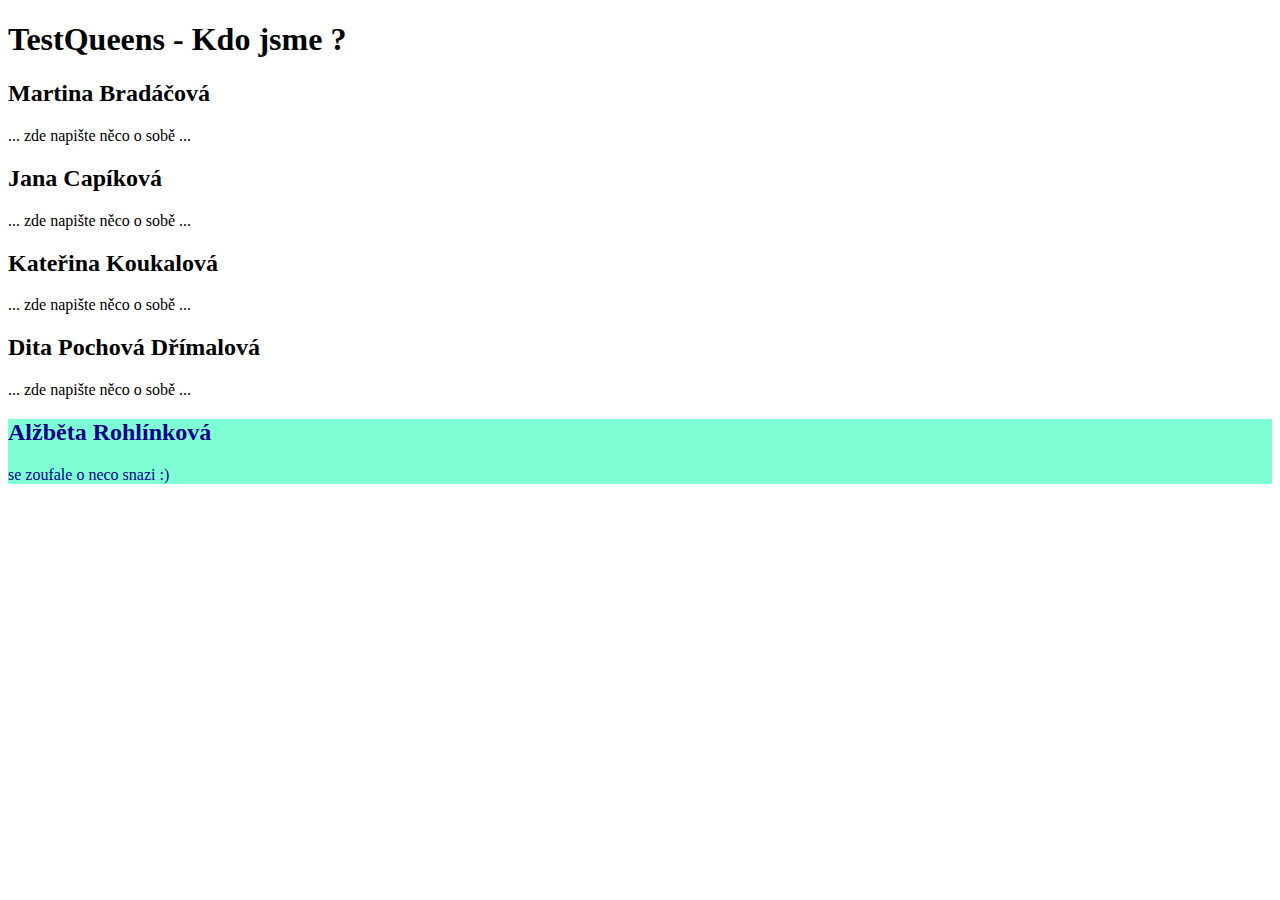
==== index.html @ 80e1f98a "Zmeny html a css" ====
<!DOCTYPE html>
<html lang="en">
<head>
    <meta charset="UTF-8">
    <meta name="viewport" content="width=device-width, initial-scale=1.0">
    <title>Git Excercise</title>
    <link rel="stylesheet" href="mycss.css">
</head>
<body>
    <header>
        <h1>TestQueens - Kdo jsme ?</h1>
    </header>
    
    <section id="MartinaB">
        <h2>Martina Bradáčová</h2>
        <p>... zde napište něco o sobě ...</p> 
    </section>

    <section id="JanaC">
        <h2>Jana Capíková</h2>
        <p>... zde napište něco o sobě ...</p> 
    </section>

    <section id="KatkaK">
        <h2>Kateřina Koukalová</h2>
        <p>... zde napište něco o sobě ...</p> 
    </section>

    <section id="DitaP">
        <h2>Dita Pochová Dřímalová</h2>
        <p>... zde napište něco o sobě ...</p> 
    </section>

    <section id="AlzbetaR">
        <h2>Alžběta Rohlínková</h2>
        <p>se zoufale o neco snazi :) </p> 
    </section>

</body>
</html>
---- mycss.css ----
body{
   background-color: initial;
}

#MartinaB{
   background-color: initial;
   font-family:initial;
   color:initial;
   
}

#JanaC{
   background-color: initial;
   font-family: initial;
   color:initial;
   
}

#KatkaK{
   background-color: initial;
   font-family: initial;
   color:initial;
   
}

#DitaP{
   background-color: initial;
   font-family: initial;
   color:initial;
   
}

#AlzbetaR{
   background-color:aquamarine;
   font-family: initial;
   color:darkblue;
   
}
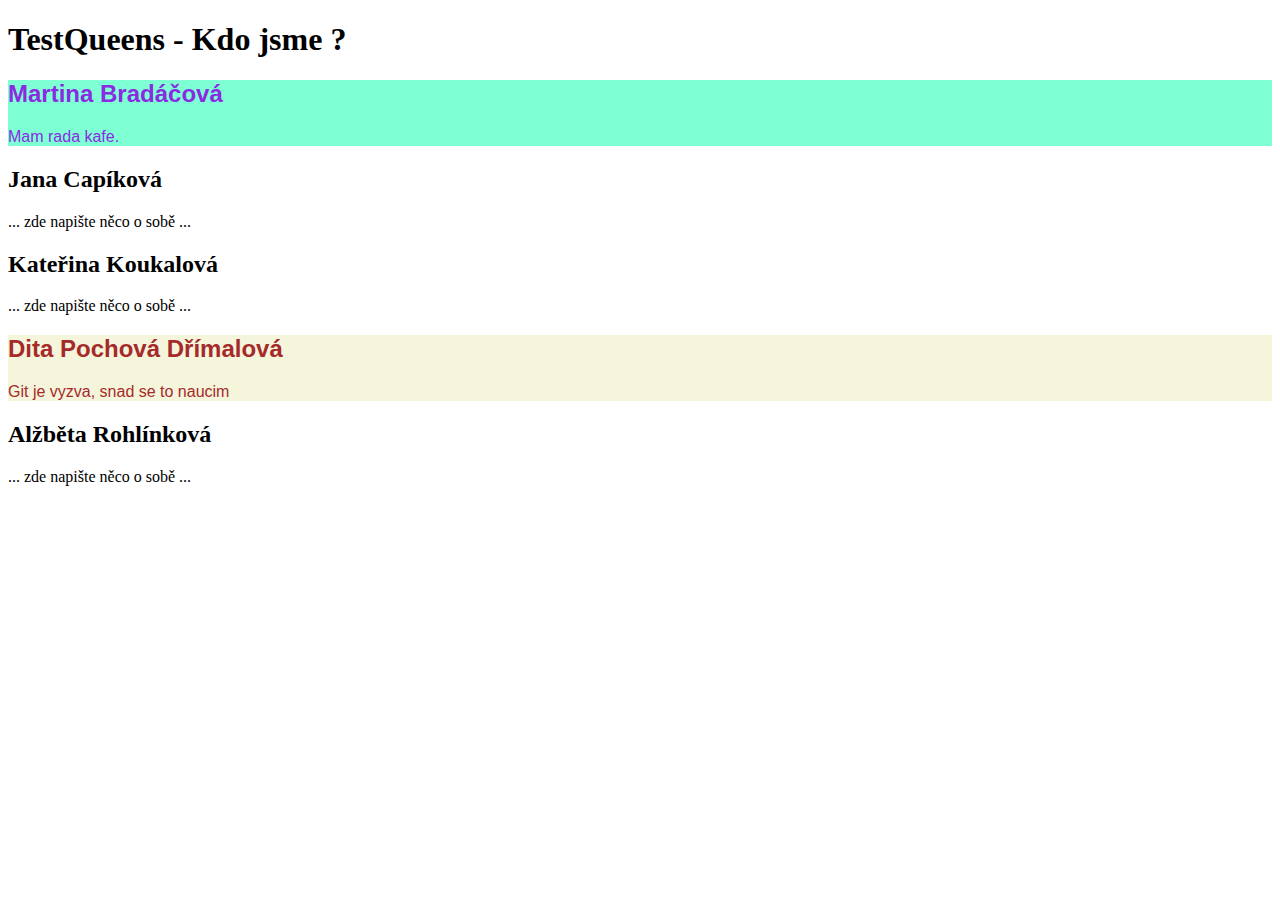
==== commit d853fda9: "Merge pull request #2 from MFarka7/Dita" ====
--- a/index.html
+++ b/index.html
@@ -13,7 +13,7 @@
     
     <section id="MartinaB">
         <h2>Martina Bradáčová</h2>
-        <p>... zde napište něco o sobě ...</p> 
+        <p>Mam rada kafe.</p> 
     </section>
 
     <section id="JanaC">
@@ -28,12 +28,12 @@
 
     <section id="DitaP">
         <h2>Dita Pochová Dřímalová</h2>
-        <p>... zde napište něco o sobě ...</p> 
+        <p>Git je vyzva, snad se to naucim</p> 
     </section>
 
     <section id="AlzbetaR">
         <h2>Alžběta Rohlínková</h2>
-        <p>se zoufale o neco snazi :) </p> 
+        <p>... zde napište něco o sobě ...</p> 
     </section>
 
 </body>
--- a/mycss.css
+++ b/mycss.css
@@ -3,9 +3,9 @@
 }
 
 #MartinaB{
-   background-color: initial;
-   font-family:initial;
-   color:initial;
+   background-color:aquamarine;
+   font-family:'Franklin Gothic Medium', 'Arial Narrow', Arial, sans-serif;
+   color:blueviolet;
    
 }
 
@@ -24,15 +24,15 @@
 }
 
 #DitaP{
+   background-color:beige;
+   font-family:'Franklin Gothic Medium', 'Arial Narrow', Arial, sans-serif;
+   color:brown;
+   
+}
+
+#AlzbetaR{
    background-color: initial;
    font-family: initial;
    color:initial;
    
-}
-
-#AlzbetaR{
-   background-color:aquamarine;
-   font-family: initial;
-   color:darkblue;
-   
 }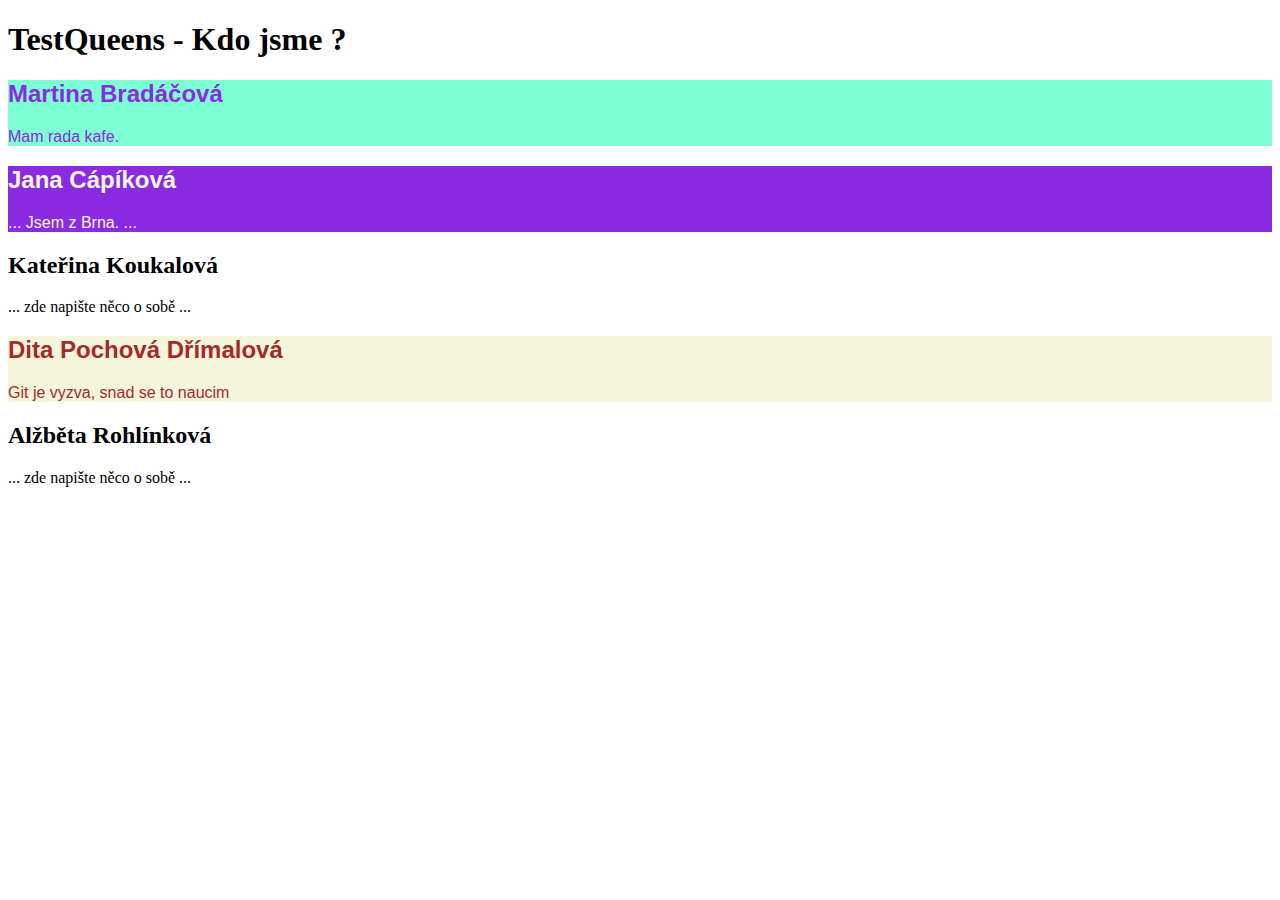
==== commit 0fb0186c: "Merge pull request #3 from MFarka7/feature_JanaC" ====
--- a/index.html
+++ b/index.html
@@ -17,8 +17,8 @@
     </section>
 
     <section id="JanaC">
-        <h2>Jana Capíková</h2>
-        <p>... zde napište něco o sobě ...</p> 
+        <h2>Jana Cápíková</h2>
+        <p>... Jsem z Brna. ...</p> 
     </section>
 
     <section id="KatkaK">
--- a/mycss.css
+++ b/mycss.css
@@ -10,9 +10,9 @@
 }
 
 #JanaC{
-   background-color: initial;
-   font-family: initial;
-   color:initial;
+   background-color:blueviolet;
+   font-family:Arial, Helvetica, sans-serif;
+   color:beige;
    
 }
 
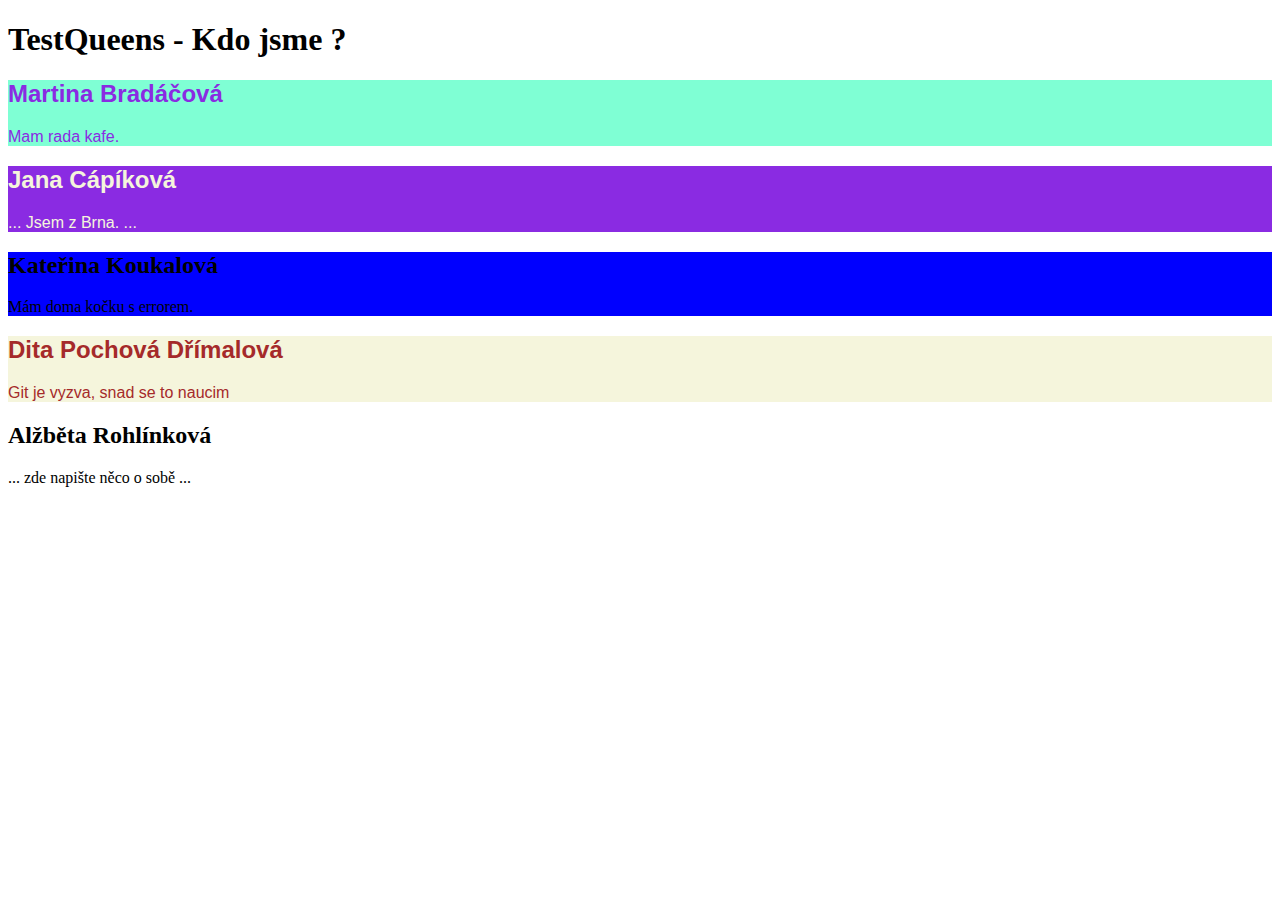
==== commit 30c29dd9: "změna barvy" ====
--- a/index.html
+++ b/index.html
@@ -23,7 +23,7 @@
 
     <section id="KatkaK">
         <h2>Kateřina Koukalová</h2>
-        <p>... zde napište něco o sobě ...</p> 
+        <p>Mám doma kočku s errorem.</p> 
     </section>
 
     <section id="DitaP">
--- a/mycss.css
+++ b/mycss.css
@@ -17,7 +17,7 @@
 }
 
 #KatkaK{
-   background-color: initial;
+   background-color:blue;
    font-family: initial;
    color:initial;
    
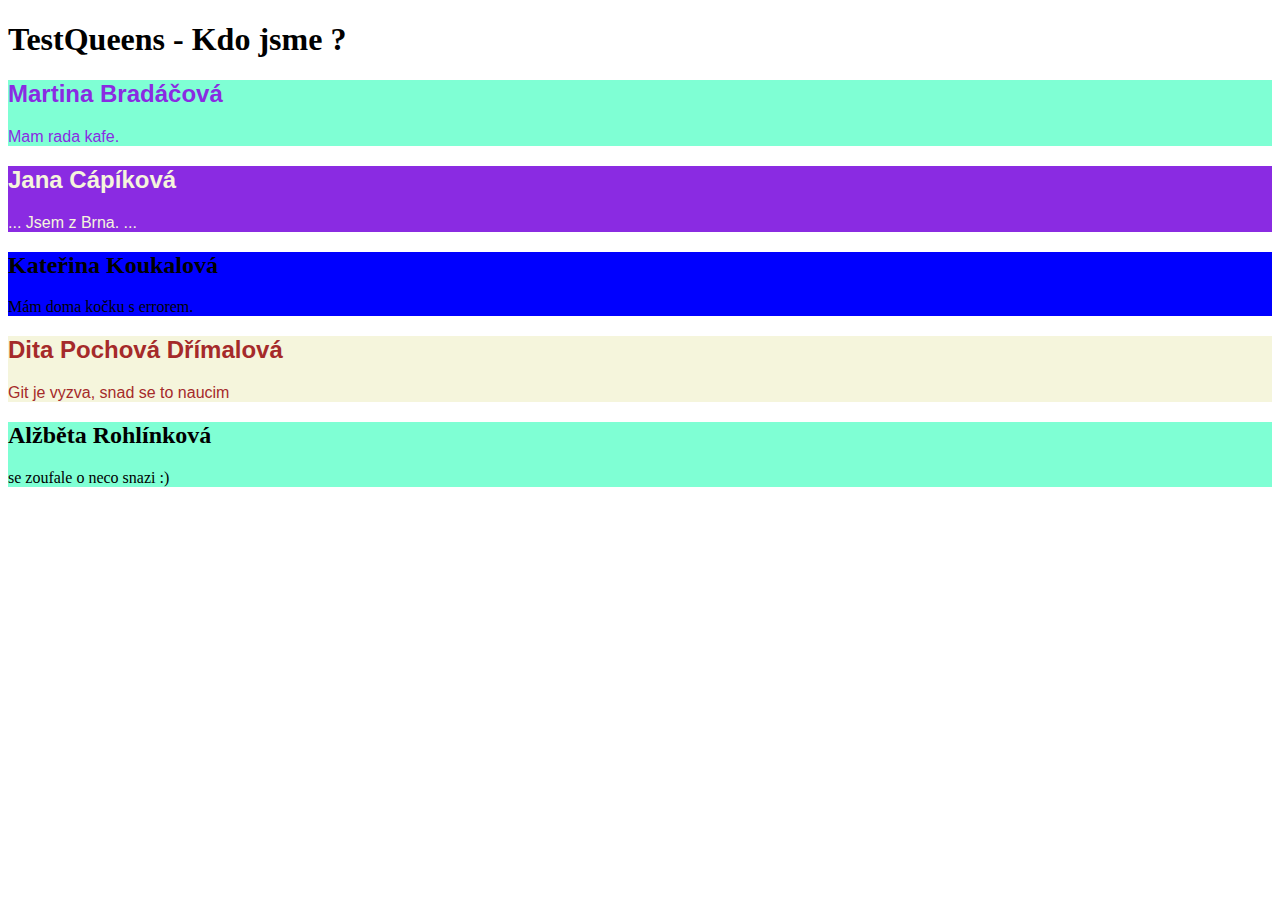
==== commit 92f77ac7: "Merge pull request #5 from MFarka7/feature_betka" ====
--- a/index.html
+++ b/index.html
@@ -33,7 +33,7 @@
 
     <section id="AlzbetaR">
         <h2>Alžběta Rohlínková</h2>
-        <p>... zde napište něco o sobě ...</p> 
+        <p>se zoufale o neco snazi :) </p> 
     </section>
 
 </body>
--- a/mycss.css
+++ b/mycss.css
@@ -31,8 +31,8 @@
 }
 
 #AlzbetaR{
-   background-color: initial;
+   background-color:aquamarine;
    font-family: initial;
-   color:initial;
+   color:black;
    
 }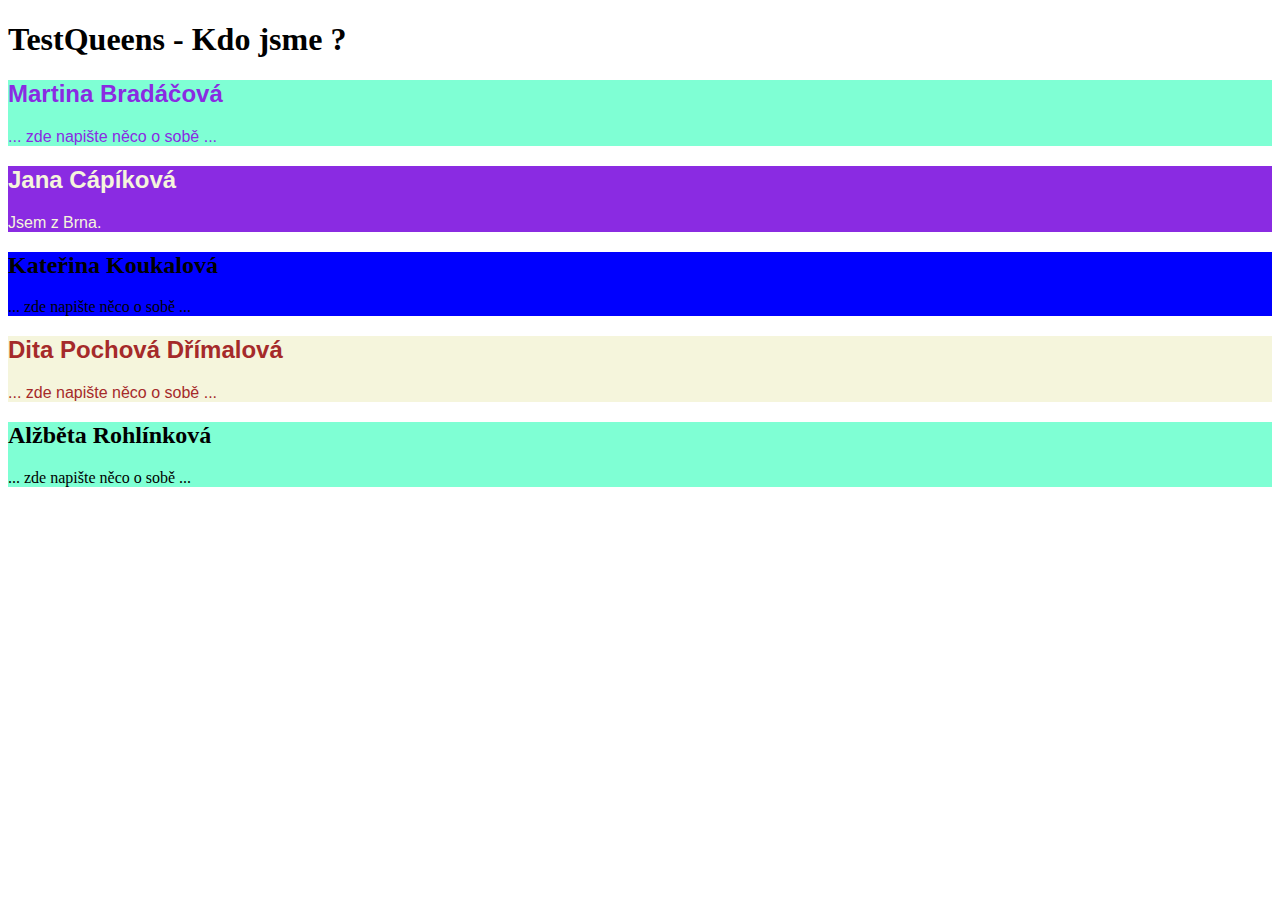
==== commit e6657dcb: "Úprava JanaC" ====
--- a/index.html
+++ b/index.html
@@ -13,27 +13,27 @@
     
     <section id="MartinaB">
         <h2>Martina Bradáčová</h2>
-        <p>Mam rada kafe.</p> 
+        <p>... zde napište něco o sobě ...</p> 
     </section>
 
     <section id="JanaC">
         <h2>Jana Cápíková</h2>
-        <p>... Jsem z Brna. ...</p> 
+        <p>Jsem z Brna.</p> 
     </section>
 
     <section id="KatkaK">
         <h2>Kateřina Koukalová</h2>
-        <p>Mám doma kočku s errorem.</p> 
+        <p>... zde napište něco o sobě ...</p> 
     </section>
 
     <section id="DitaP">
         <h2>Dita Pochová Dřímalová</h2>
-        <p>Git je vyzva, snad se to naucim</p> 
+        <p>... zde napište něco o sobě ...</p> 
     </section>
 
     <section id="AlzbetaR">
         <h2>Alžběta Rohlínková</h2>
-        <p>se zoufale o neco snazi :) </p> 
+        <p>... zde napište něco o sobě ...</p> 
     </section>
 
 </body>
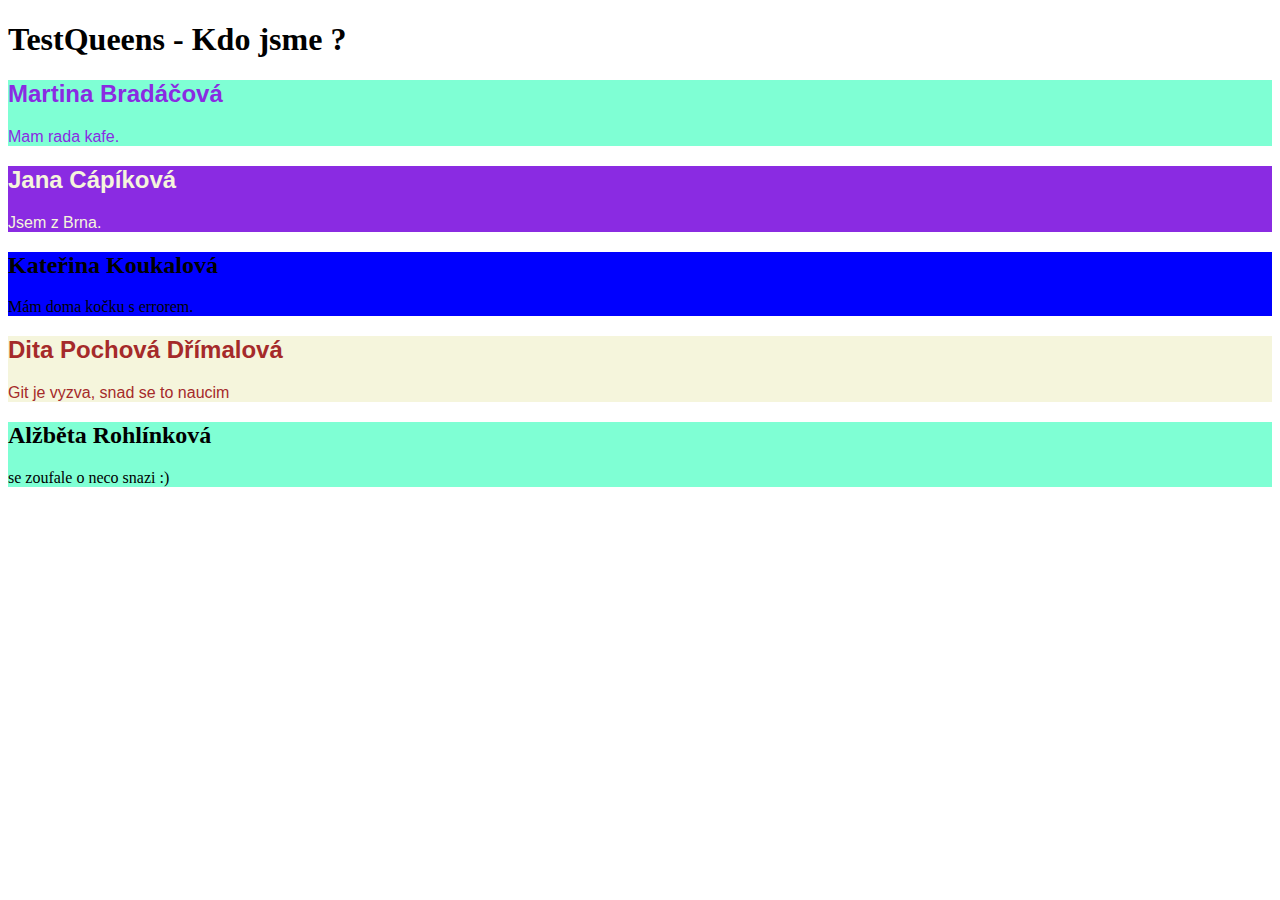
==== commit 7ab61b80: "Merge pull request #6 from MFarka7/feature_JanaC" ====
--- a/index.html
+++ b/index.html
@@ -13,7 +13,7 @@
     
     <section id="MartinaB">
         <h2>Martina Bradáčová</h2>
-        <p>... zde napište něco o sobě ...</p> 
+        <p>Mam rada kafe.</p> 
     </section>
 
     <section id="JanaC">
@@ -23,17 +23,17 @@
 
     <section id="KatkaK">
         <h2>Kateřina Koukalová</h2>
-        <p>... zde napište něco o sobě ...</p> 
+        <p>Mám doma kočku s errorem.</p> 
     </section>
 
     <section id="DitaP">
         <h2>Dita Pochová Dřímalová</h2>
-        <p>... zde napište něco o sobě ...</p> 
+        <p>Git je vyzva, snad se to naucim</p> 
     </section>
 
     <section id="AlzbetaR">
         <h2>Alžběta Rohlínková</h2>
-        <p>... zde napište něco o sobě ...</p> 
+        <p>se zoufale o neco snazi :) </p> 
     </section>
 
 </body>
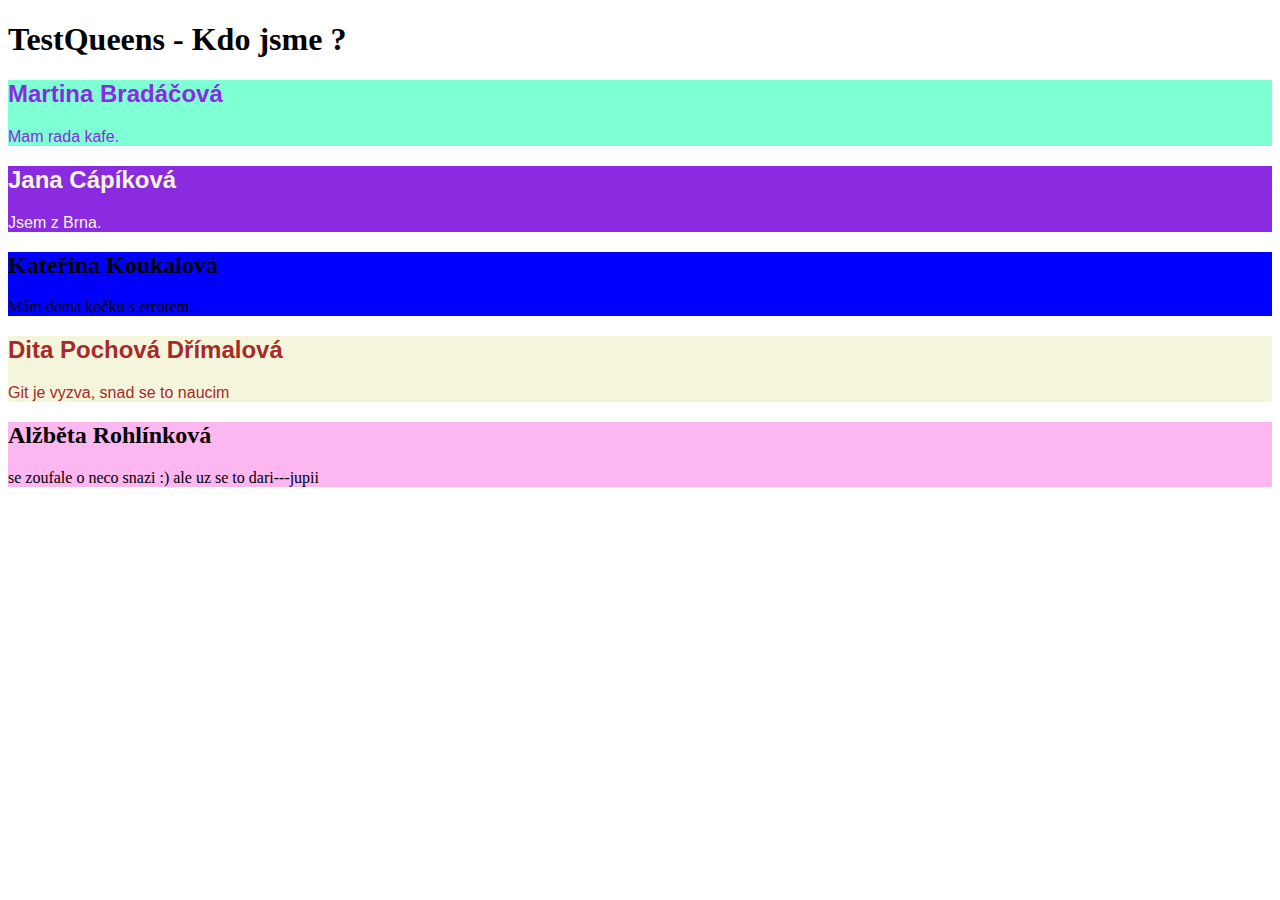
==== commit 9ea75036: "HTML and CSS changes" ====
--- a/index.html
+++ b/index.html
@@ -33,7 +33,7 @@
 
     <section id="AlzbetaR">
         <h2>Alžběta Rohlínková</h2>
-        <p>se zoufale o neco snazi :) </p> 
+        <p>se zoufale o neco snazi :) ale uz se to dari---jupii </p> 
     </section>
 
 </body>
--- a/mycss.css
+++ b/mycss.css
@@ -31,8 +31,8 @@
 }
 
 #AlzbetaR{
-   background-color:aquamarine;
-   font-family: initial;
+   background-color:rgb(252, 182, 240);
+   font-family:fantasy;
    color:black;
    
 }